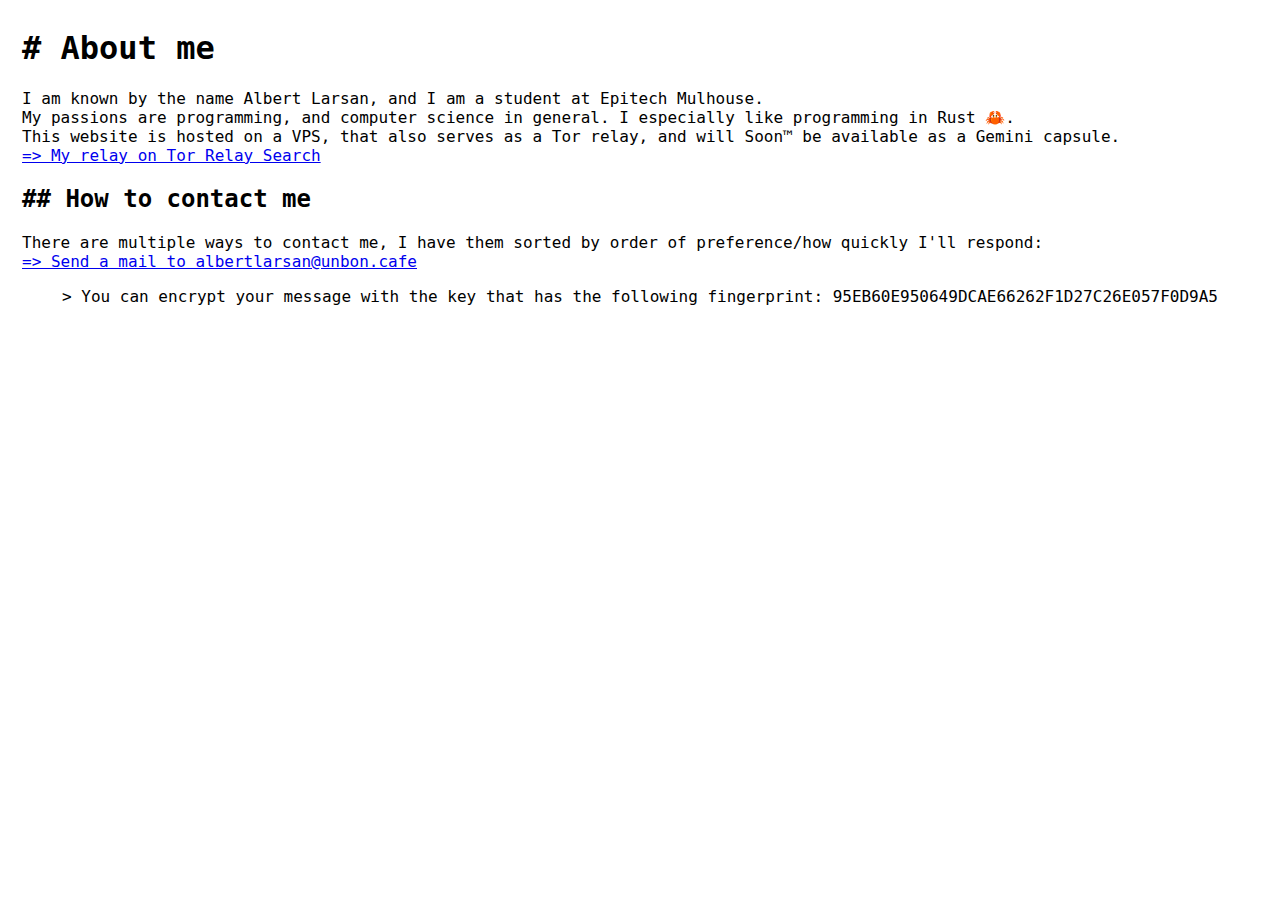
==== about.html @ 5c38d97e "Add about me page" ====
<!DOCTYPE html>
<html lang="en">
  <head>
    <title>About me - Albert Larsan</title>
    <meta charset="UTF-8">
    <meta name="viewport" content="width=device-width, initial-scale=1">
    <link href="/css/style.css" rel="stylesheet">
  </head>
  <body>
    <h1># About me</h1>
    <p>I am known by the name Albert Larsan, and I am a student at Epitech Mulhouse.<br/>
    My passions are programming, and computer science in general. I especially like programming in Rust 🦀.<br/>
    This website is hosted on a VPS, that also serves as a Tor relay, and will Soon™ be available as a Gemini capsule.<br/>
    <a href="https://metrics.torproject.org/rs.html#details/C388F5A09620A5D76275324EEBB90A06A8BD95CD">=> My relay on Tor Relay Search</a>
    </p>
    <h2>## How to contact me</h2>
    <p>There are multiple ways to contact me, I have them sorted by order of preference/how quickly I'll respond:<br/>
    <a href="mailto:albertlarsan@unbon.cafe">=> Send a mail to albertlarsan@unbon.cafe</a><br/>
    <blockquote>&gt; You can encrypt your message with the key that has the following fingerprint: 95EB60E950649DCAE66262F1D27C26E057F0D9A5</blockquote>
    </p>
  </body>
</html>
---- css/style.css ----
html {
  display: flex;
  align-items: center;
  justify-content: center;
}

body {
  max-width: 80em;
  font-family: monospace, ui-monospace;
}

body>a {
  display: block;
}
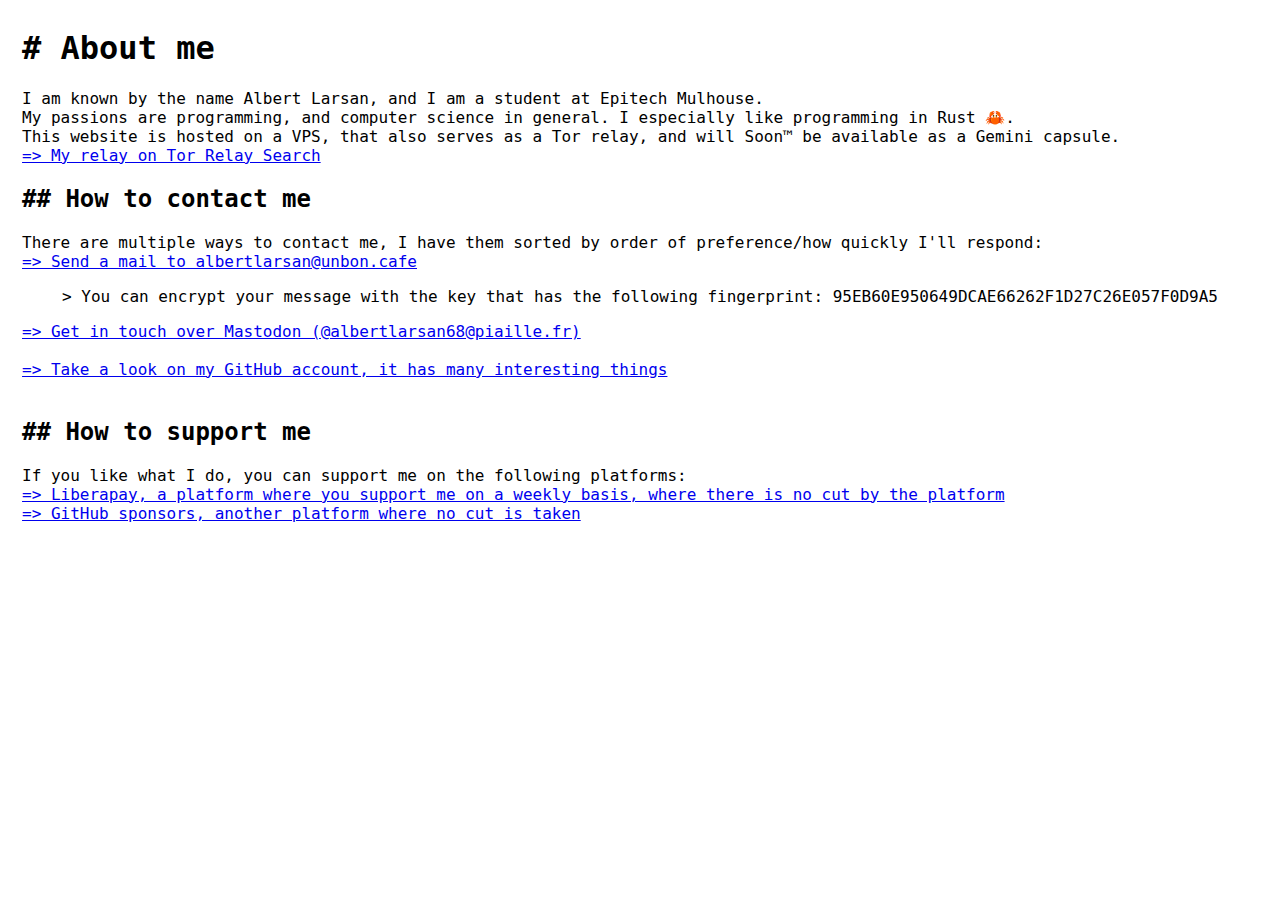
==== commit efba2f2a: "Edit about me" ====
--- a/about.html
+++ b/about.html
@@ -17,6 +17,13 @@
     <p>There are multiple ways to contact me, I have them sorted by order of preference/how quickly I'll respond:<br/>
     <a href="mailto:albertlarsan@unbon.cafe">=> Send a mail to albertlarsan@unbon.cafe</a><br/>
     <blockquote>&gt; You can encrypt your message with the key that has the following fingerprint: 95EB60E950649DCAE66262F1D27C26E057F0D9A5</blockquote>
+    <a href="https://piaille.fr/@albertlarsan68">=> Get in touch over Mastodon (@albertlarsan68@piaille.fr)</a><br/>
+    <a href="https://github.com/albertlarsan68">=> Take a look on my GitHub account, it has many interesting things</a><br/>
+    </p>
+    <h2>## How to support me</h2>
+    <p>If you like what I do, you can support me on the following platforms:<br/>
+    <a href="https://liberapay.com/AlbertLarsan68">=> Liberapay, a platform where you support me on a weekly basis, where there is no cut by the platform</a><br/>
+    <a href="https://github.com/sponsors/albertlarsan68">=> GitHub sponsors, another platform where no cut is taken</a><br/>
     </p>
   </body>
 </html>
